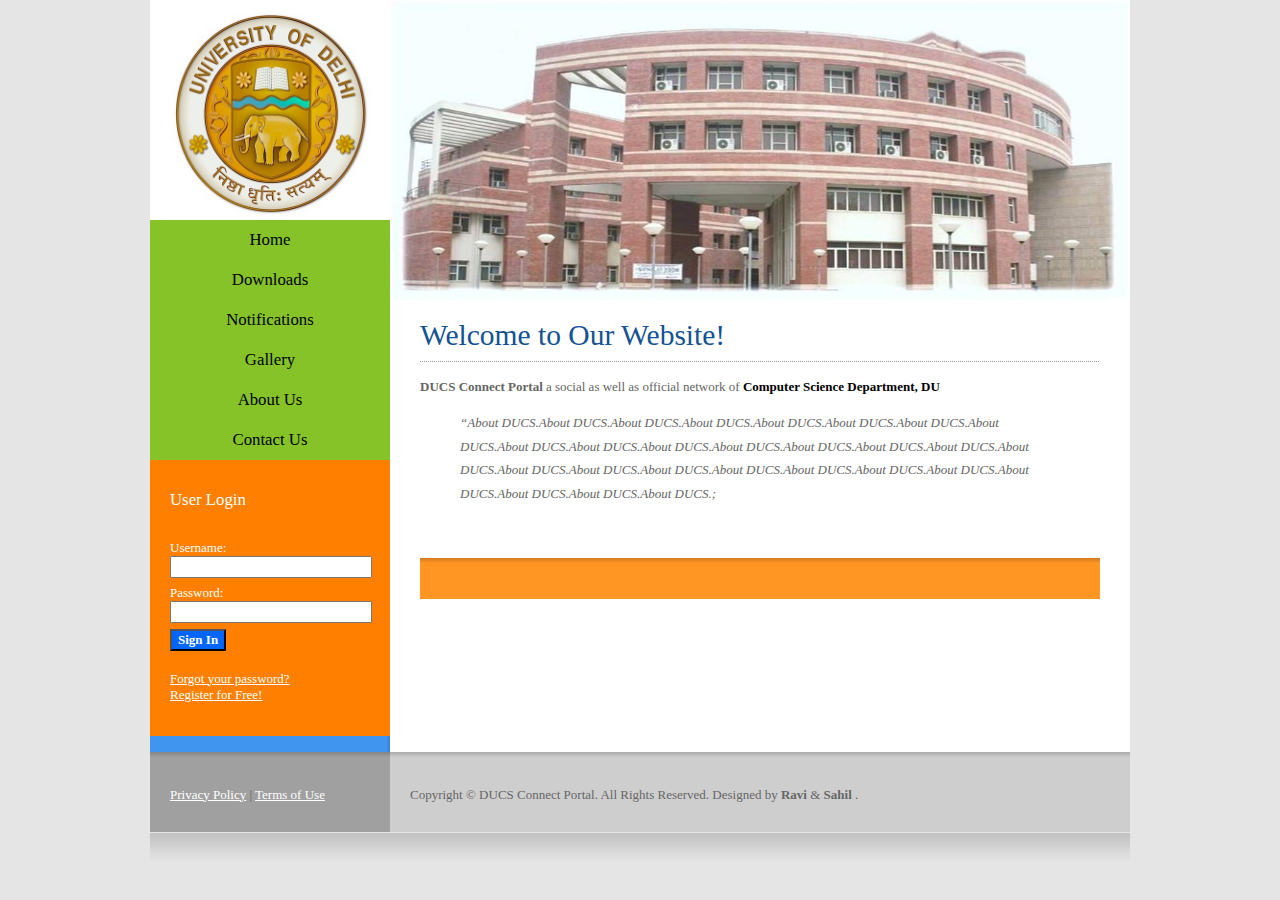
==== index.html @ d5e07975 "Sahil frontend" ====
<!DOCTYPE html>

<html>
<head>
<meta http-equiv="content-type" content="text/html; charset=utf-8" />
<title>DUCS Connect Portal</title>
<meta name="keywords" content="DUCS, DUCSS, Delhi University Computer Science department, Delhi University Computer Science society,
							   Delhi University" />
<meta name="description" content="the social and official network of Computer Science Departmet of Delhi University" />
<link href="default.css" rel="stylesheet" type="text/css" />
</head>
<body>
<div id="page">
	<div id="sidebar">
		<div id="logo">
			<a href="index.html"><img src="images/du-logo1.jpg" alt="DUCSLogo" width="240" height="220"></img></a>
		</div>
		<!-- end header -->
		<div id="menu">
			<ul>
				<li><a href="index.html">Home</a></li>
				<li><a href="#">Downloads</a></li>
				<li><a href="notifications.html">Notifications</a></li>
					
				<li><a href="#">Gallery</a></li>
				<li><a href="#">About Us</a></li>
				<li><a href="#">Contact Us</a></li>
			</ul>
		</div>
		<!-- end menu -->
		<div id="login">
			<h2 class="title1">User Login</h2>
			<form id="form1" method="post" action="#">
				<fieldset>
				<label for="inputtext1">Username:</label>
				<input id="inputtext1" type="text" name="inputtext1" value="" />
				<label for="inputtext2">Password:</label>
				<input id="inputtext2" type="password" name="inputtext2" value="" />
				<input id="inputsubmit1" type="submit" name="inputsubmit1" value="Sign In" />
				<p><a href="#">Forgot your password?</a><br />
					<a href="#">Register for Free!</a></p>
				</fieldset>
			</form>
		</div>
	</div>
	<!-- end sidebar -->
	<div id="content">
		<div><img src="images/du.jpg" alt="Computer Science Department, DU" width="740" height="300" /></div>
		<div class="boxed">
			<h1 class="title2">Welcome to Our Website!</h1>
			<p><strong>DUCS Connect Portal</strong> a social as well as official network of  <a href="http://cs.du.ac.in" rel="nofollow"><strong>Computer Science Department, DU</strong></a></p>
			
			<blockquote>
				<p>&ldquo;About DUCS.About DUCS.About DUCS.About DUCS.About DUCS.About DUCS.About DUCS.About DUCS.About DUCS.About DUCS.About DUCS.About DUCS.About DUCS.About DUCS.About DUCS.About DUCS.About DUCS.About DUCS.About DUCS.About DUCS.About DUCS.About DUCS.About DUCS.About DUCS.About DUCS.About DUCS.About DUCS.;</p>
			</blockquote>
		</div>
		<div class="boxed orange">
			
			<div style="clear: both;">&nbsp;</div>
		</div>
	</div>
	<!-- end content -->
	<div style="clear: both;">&nbsp;</div>
</div>
<!-- end page -->
<div id="footer">
	<p id="legal">Copyright &copy; DUCS Connect Portal. All Rights Reserved. Designed by <strong> Ravi </strong> & <strong> Sahil </strong>.</p>
	<p id="links"><a href="#">Privacy Policy</a> | <a href="#">Terms of Use</a></p>
</div>
</body>
</html>
---- default.css ----
body {
	margin: 0;
	padding: 0;
	background: #E5E5E5;
	font-family: Georgia, "Times New Roman", Times, serif;
	font-size: 13px;
	color: #666666;
}

blockquote {
	font-style: italic;
}

a {
	color: #FFFFFF;
	
  }

a:hover {
	text-decoration: none;
}

.title1 {
	margin: 0;
	padding: 10px 0;
	font-weight: normal;
	font-size: 129%;
	color: #FFFFFF;
}


.title2 {
	margin: 0;
	padding: 10px 0;
	background: url(images/img09.gif) repeat-x left bottom;
	font-size: 227%;
	font-weight: normal;
	color: #135293;
}


.boxed {
	padding: 5px 30px 20px 30px;
}

.boxed a {
	color : black;
	text-decoration: none;
}

.boxed a:hover {
	color : black;
	text-decoration: underline;
}

.boxed p, .boxed ul{
	line-height: 180%;
}

.orange {
	margin: 20px 30px;
	background: #FF9523 url(images/img10.gif) repeat-x;
	color: #FFFFFF;
}

.orange a {
	color: #FFFFFF;
}


/* Page */

#page {
	width: 980px;
	margin: 0 auto;
	background: #FFFFFF url(images/img01.gif) repeat-y;
}

/* Sidebar */

#sidebar {
	float: left;
	width: 240px;
	background-color:none;
}

/* Logo */

#logo {
	position: relative;
	height: 220px;
}



/* Menu */



#menu ul {
	background-color: #85C329;
	list-style-type: none;
	margin: 0;
	padding: 0;
	
}

#menu li {
	padding: 0;
	display: block;
	text-align: center;
}


#menu a {
	text-decoration: none;
	padding: 10px 0;
	display: block;
	font-size: 129%;
	color: #000;
}

#menu a:hover {
	text-decoration: none;
	background-color: #003300;
	color: #FFFFFF;
}

/* Login */

#login {
	padding: 20px;
	background-color: #ff8000;
}

#login form {
	margin: 0;
	padding: 20px 0 0 0;
}

#login fieldset {
	margin: 0;
	padding: 0;
	border: none;
}	

#login label {
	color: #FFFFFF;
}

#inputtext1, #inputtext2 {
	width: 194px;
	margin-bottom: .5em;
	font: bold 100% Georgia, "Times New Roman", Times, serif;
	color: #666666;
}

#inputsubmit1 {
	margin-bottom: .5em;
	font: bold 100% Georgia, "Times New Roman", Times, serif;
	color: #ffffff;
	background:#0066ff;
	
}

#login a {
	color: #FFFFFF;
}

/* Content */

#content {
	float: right;
	width: 740px;
}

/* Footer */

#footer {
	width: 980px;
	height: 120px;
	margin: 0 auto;
	background: url(images/img12.gif) repeat-x;
}

#footer p {
	margin: 0;
	font-size: 100%;
}

#links {
	float: left;
	width: 220px;
	height: 60px;
	padding: 35px 0 0 20px;
	background: url(images/img13.gif) repeat-x;
}

#links a {
	color: #FFFFFF;
}

#legal {
	float: right;
	width: 720px;
	height: 45px;
	padding: 35px 0 0 20px;
}
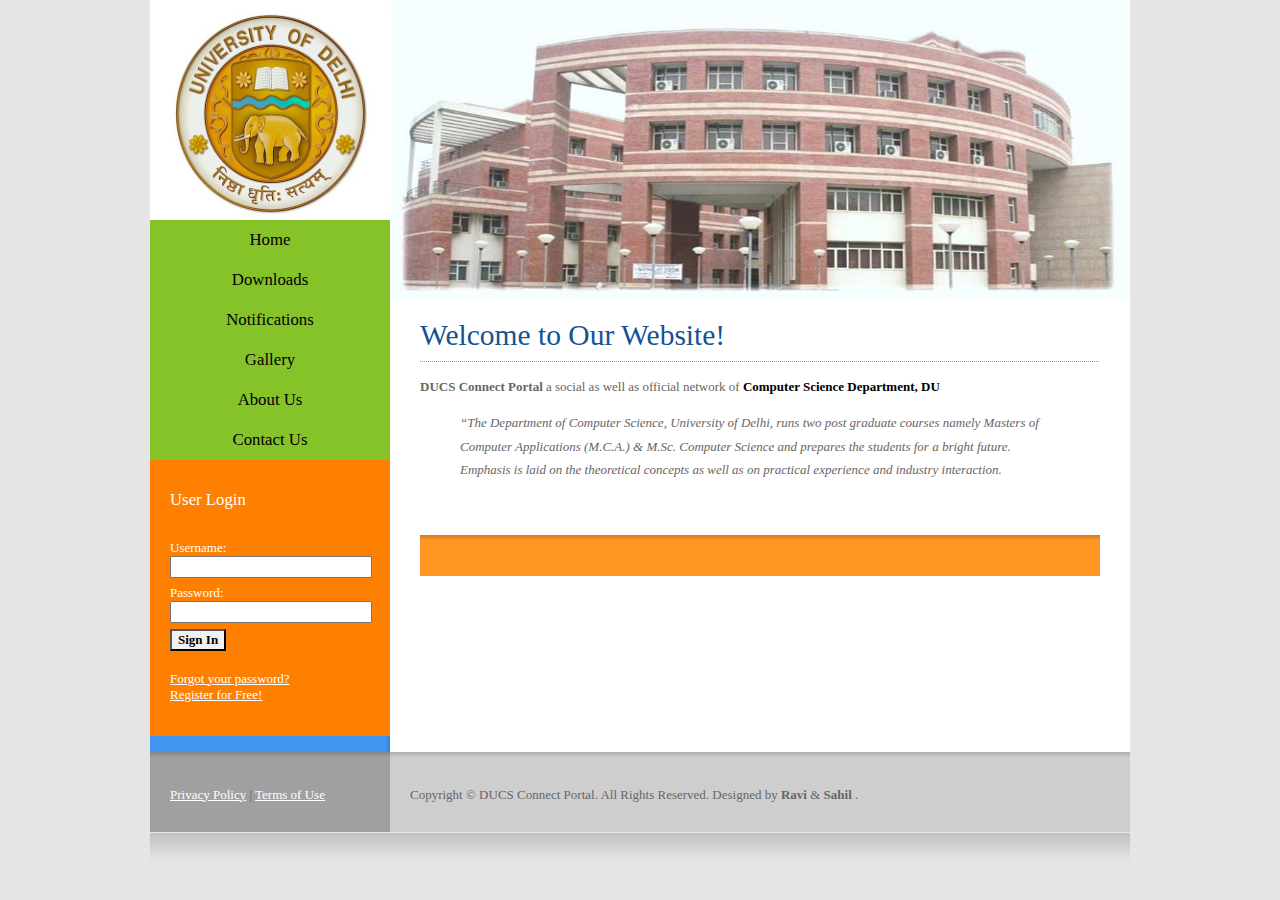
==== commit 8334c393: "Frontend Verified" ====
--- a/index.html
+++ b/index.html
@@ -1,4 +1,6 @@
 <!DOCTYPE html>
+
+<!-- hello fella! -->
 
 <html>
 <head>
@@ -51,7 +53,7 @@
 			<p><strong>DUCS Connect Portal</strong> a social as well as official network of  <a href="http://cs.du.ac.in" rel="nofollow"><strong>Computer Science Department, DU</strong></a></p>
 			
 			<blockquote>
-				<p>&ldquo;About DUCS.About DUCS.About DUCS.About DUCS.About DUCS.About DUCS.About DUCS.About DUCS.About DUCS.About DUCS.About DUCS.About DUCS.About DUCS.About DUCS.About DUCS.About DUCS.About DUCS.About DUCS.About DUCS.About DUCS.About DUCS.About DUCS.About DUCS.About DUCS.About DUCS.About DUCS.About DUCS.;</p>
+				<p>&ldquo;The Department of Computer Science, University of Delhi, runs two post graduate courses namely Masters of Computer Applications (M.C.A.) & M.Sc. Computer Science and prepares the students for a bright future. Emphasis is laid on the theoretical concepts as well as on practical experience and industry interaction. </p>
 			</blockquote>
 		</div>
 		<div class="boxed orange">
--- a/default.css
+++ b/default.css
@@ -159,8 +159,8 @@
 #inputsubmit1 {
 	margin-bottom: .5em;
 	font: bold 100% Georgia, "Times New Roman", Times, serif;
-	color: #ffffff;
-	background:#0066ff;
+	color: #000;
+	background:#f1f1f1;
 	
 }
 
